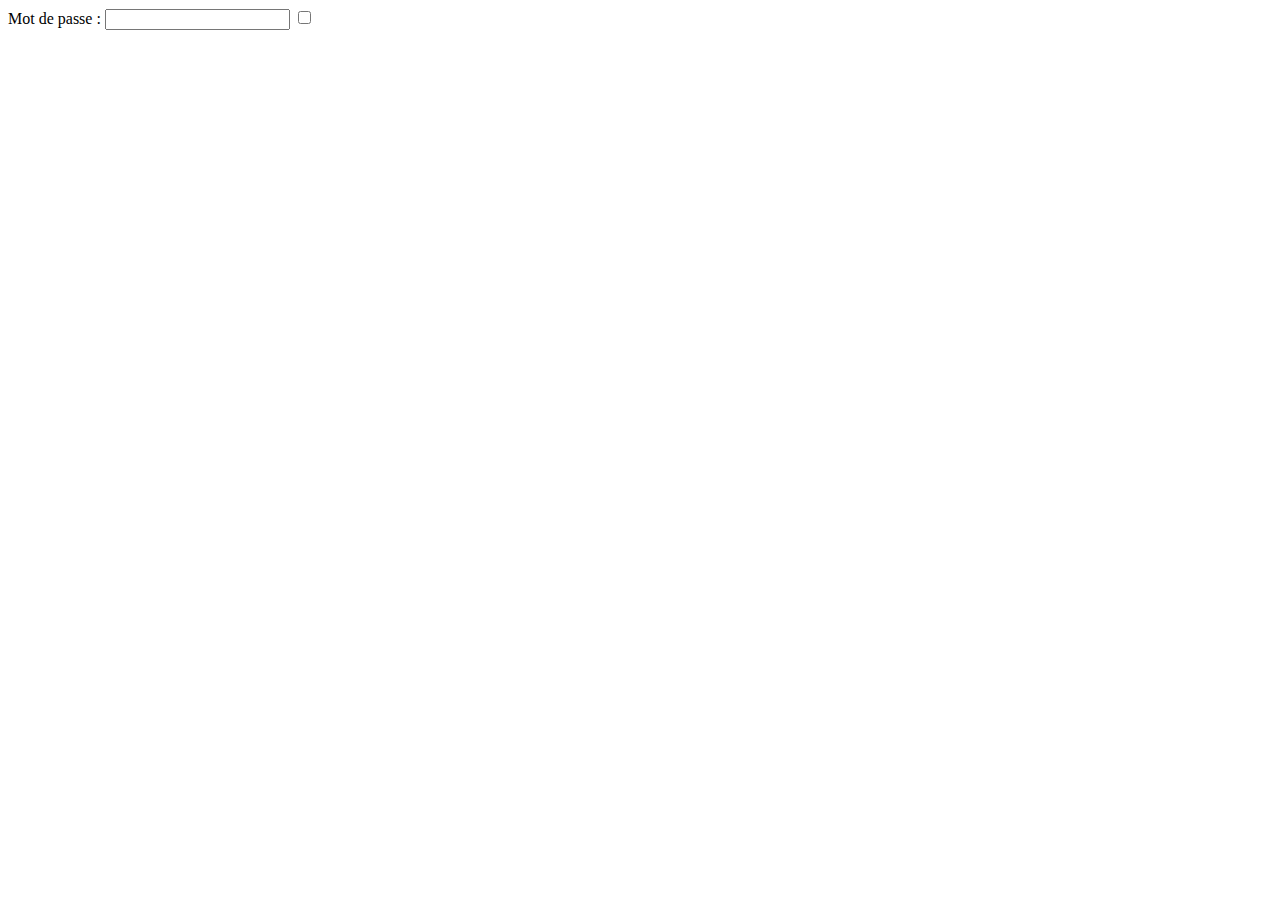
==== s3_rappel_js/passe.html @ de2bb0c7 "js checkbox" ====
<!DOCTYPE html>
<html lang="en">
  <head>
    <meta charset="UTF-8" />
    <meta name="viewport" content="width=device-width, initial-scale=1.0" />
    <meta http-equiv="X-UA-Compatible" content="ie=edge" />
    <title>mot de passe :</title>
  </head>
  <body>
    Mot de passe : <input type="password" name="p" id="p" />
    <input type="checkbox" name="" id="c" onchange="basculer()" />
  </body>
  <script src="calcul.js"></script>
</html>
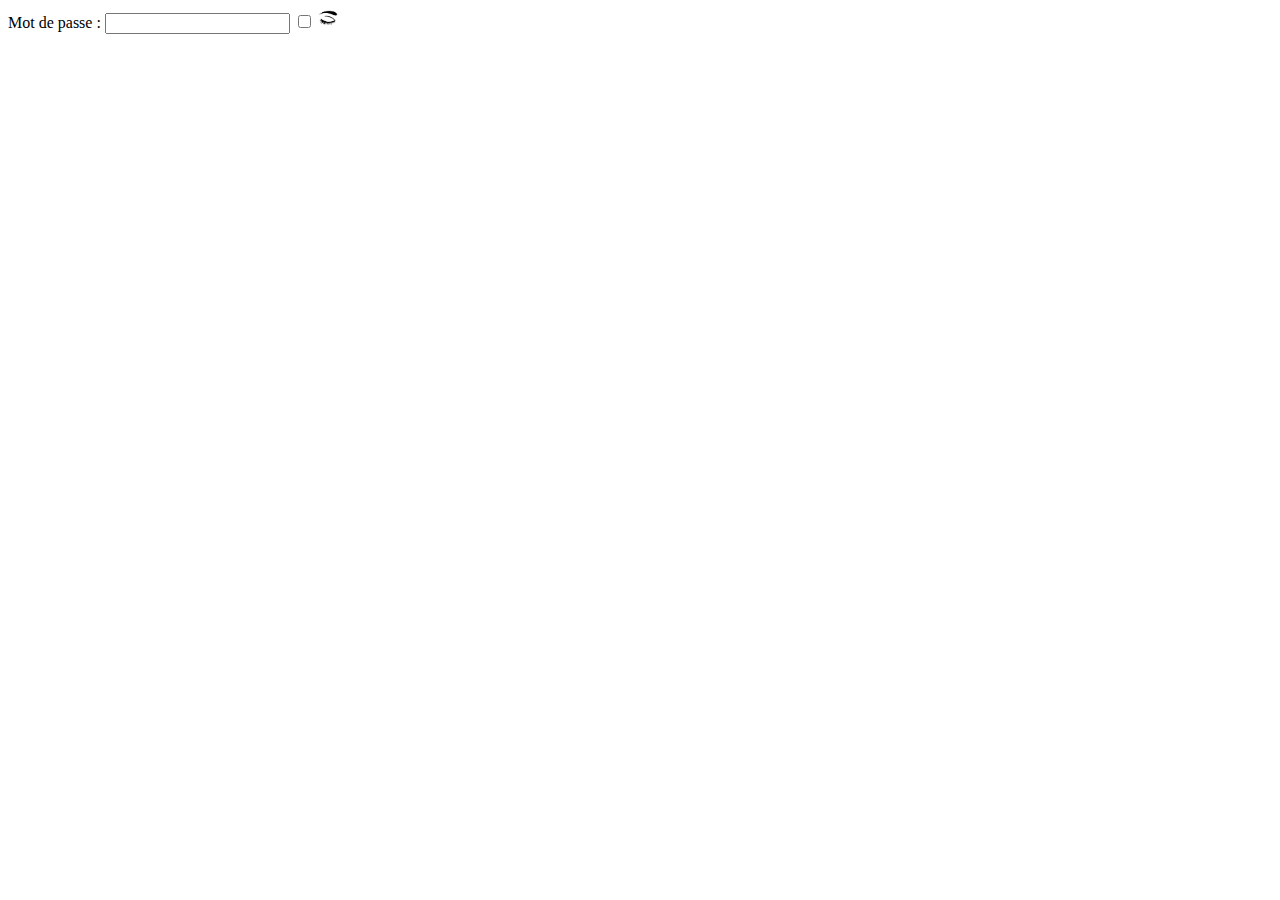
==== commit b19cdaf5: "les bases JS & ALgo" ====
--- a/s3_rappel_js/passe.html
+++ b/s3_rappel_js/passe.html
@@ -9,6 +9,7 @@
   <body>
     Mot de passe : <input type="password" name="p" id="p" />
     <input type="checkbox" name="" id="c" onchange="basculer()" />
+    <img src="images/close.png" alt="" width="20" id="im" />
   </body>
   <script src="calcul.js"></script>
 </html>
